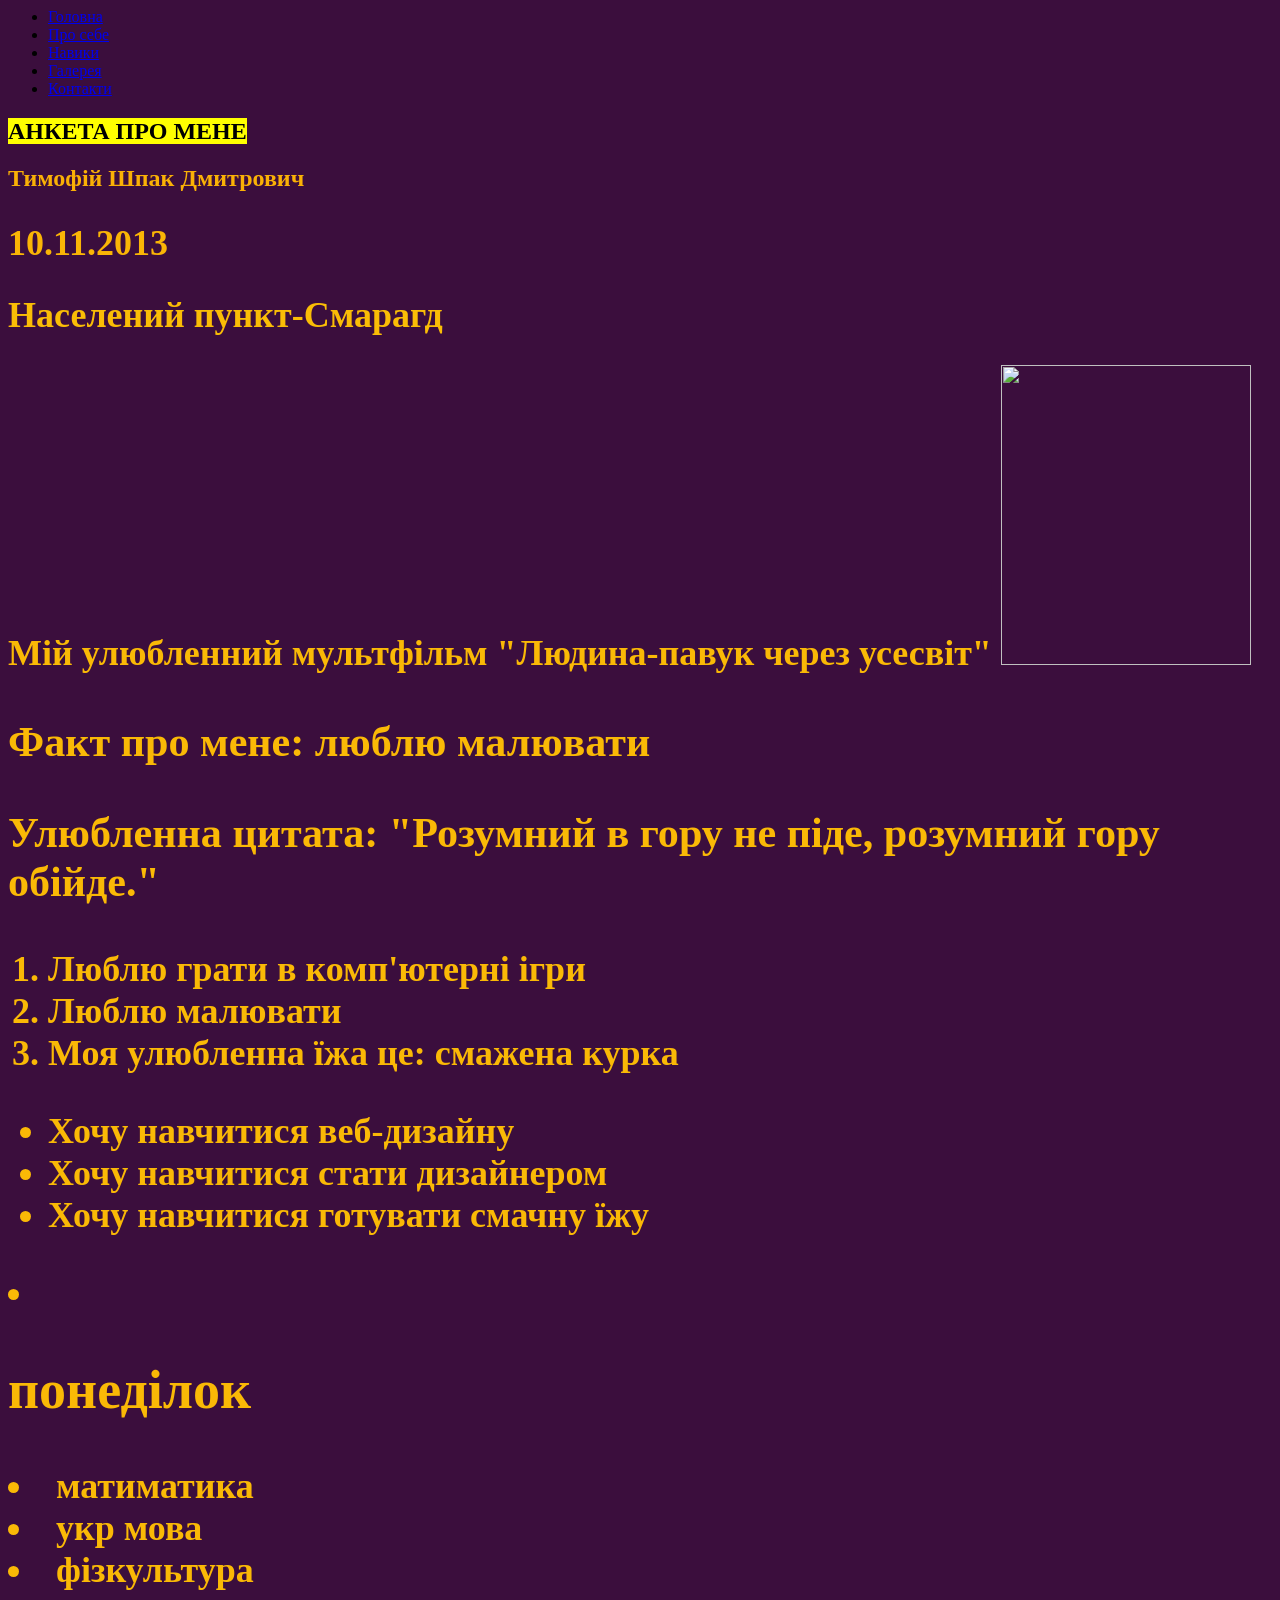
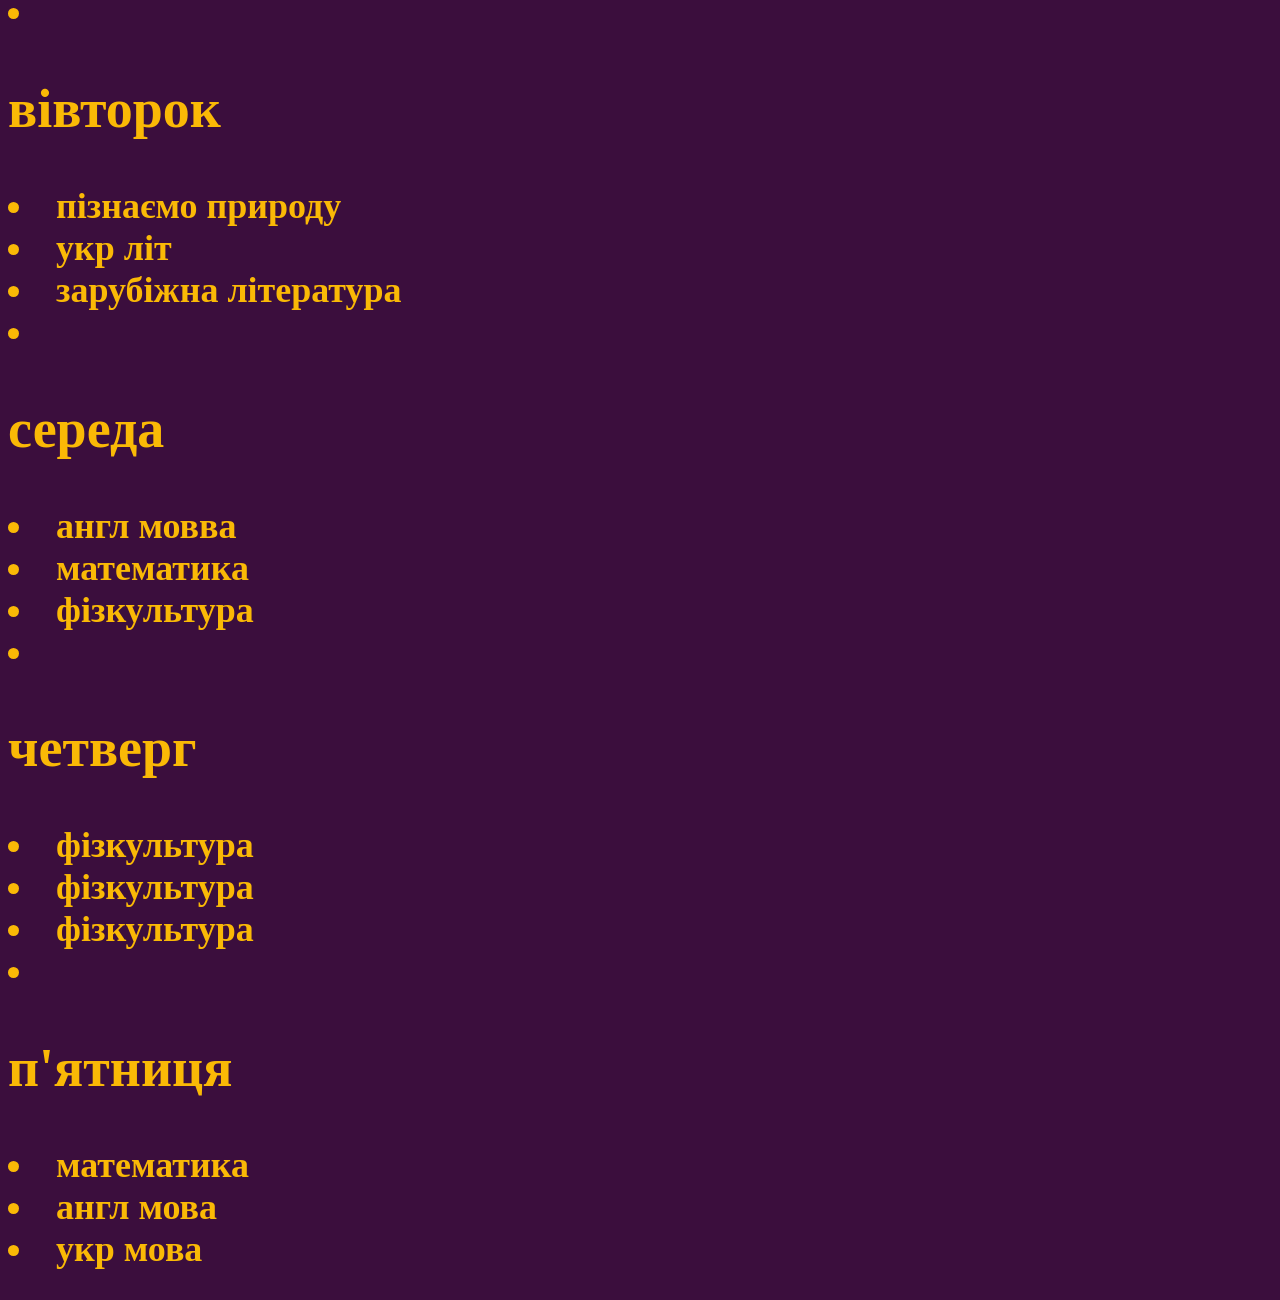
==== about_me.html @ 2678cbda "first commit" ====
<DOCTYPE html>
     <html><div>
    <meta charset="utf-8">
        <link rel="background-color" href="style.css">
        <nav>
            <ul>
                <li> <a href="index.html">Головна</a></li>
                <li><a href="about_me.html">Про себе</a></li>
                <li><a href="skills.html">Навики</a></li>
                <li> <a href="gallery.html">Галерея</a></li>
                <li><a href="contact.html">Контакти</a></li>
            </ul>

            <body style="background-color: rgb(59, 14, 61);"></body>
<h2><mark>АНКЕТА ПРО МЕНЕ</mark></h2>
<h2><b style="color: rgb(250, 177, 6);">Тимофій Шпак Дмитрович<b></h>
<h2><b style="color: rgb(250, 181, 6);">10.11.2013</b></h2>
<h2><b style="color: rgb(250, 189, 6);">Населений пункт-Смарагд</b></h2>
<h2><b style="color: rgb(250, 185, 6);"> Мій улюбленний мультфільм "Людина-павук через
    усесвіт"
<img class="about-me-photo" src="Фото пнг.png"alt="" width="250px" height="300px">   
    <h3><b style="color: rgb(250, 185, 6);">Факт про мене: люблю малювати</b></h3>
<h3><b>Улюбленна цитата: "Розумний в гору не піде, розумний гору обійде."</b></h3>
<ol>
<li>Люблю грати в комп'ютерні ігри</li>
<li>Люблю малювати</li>
<li>Моя улюбленна їжа це: смажена курка</li>
</ol>
<ul>
<li>Хочу навчитися веб-дизайну</li>
<li>Хочу навчитися стати дизайнером</li>
<li>Хочу навчитися готувати смачну їжу</li>
</ul>
<li><h2>понеділок</h2></li>
<li>матиматика</li>
<li>укр мова</li>
<li>фізкультура</li>

<li><h2>вівторок</h2></li>
<li>пізнаємо природу</li>
<li>укр літ</li>
<li>зарубіжна література</li>

<li><h2>середа</h2></li>
<li>англ мовва</li>
<li>математика</li>
<li>фізкультура</li>

<li><h2>четверг</h2></li>
<li>фізкультура</li>
<li>фізкультура</li>
<li>фізкультура</li>

<li><h2>п'ятниця</h2></li>
<li>математика</li>
<li>англ мова</li>
<li>укр мова</li>
</html>
---- style.css ----
{
margin: 0; /*Зовніштій*/
padding: 0; /*Внутрішний відступ*/
box-sizing: border-box; /*Властивість box-sizing дозволяє задавати розмір блоку.*/
}
body{
font-family: "inter", sans-serif; /*Шрифт*/
background-color: indigo; /*колір фону*/
color:coral; /*колір тексту*/ 
}
/*головна строрінка*/
a{
    color: coral;
    text-decoration: none; /*прибирає нижнє підкреслення*/
}
.btn-send-me{
    display: inline-block;
    background-color: gold;
    width: 200px;
    height: 45px;
    text-align: center;7
    944
    text-decoration: none;
    border: 1px solid white;
    border-radius:8px;
    margin-top: 45px;
    padding-top: 10px;
}
.main-photo{
    width: 15rem;
    height: auto;
}

.hero-conetent{
    margin: 80px 150px;
}

.hero-avatar{

}
/*Контакти*/

.bg-video{
    witdth: 100vw;
    height: 87.3vh;
    object-fit: cover;
}

/*форма*/

input{
    width: 28rem;
    height: 2.2rem;
    background-color: coral;
    border: none;
    border-radius: 8px;
}
textarea{
    width: 28rem;
    height: 7.2rem;
    background-color: coral;
    border: none;
    border-radius: 8px;
}
button{
    width: 8rem;
    height: 2rem;
    margin-left: 150px;
}
.fedback-form{
    width: 100%;
    max-width: 550px;
    height: 450;
    box-sizing: border-box;
    background-color: blueviolet;
    border-radius: 25px;
    margin:auto;
    padding: 40px 50px;
}
/*про мене*/

.about-me-photo{
    width: 13rem;
    height: auto;
}

info{

}

/*Галерея*/
.my-gallery{
    width: 15%;
    height: auto;
    margin: 40px;
}

h1{
    color: darkcyan;
}

.highlight{
    color: aqua;
}
/*навики*/

.skills{
width: 400px;
height: auto;
background-color: darkcyan;
border-radius: 10px;
margin: auto;
padding: 25px;
line-height: 45px;
}
progress{
    width: 100%;
    height: 8px;
}
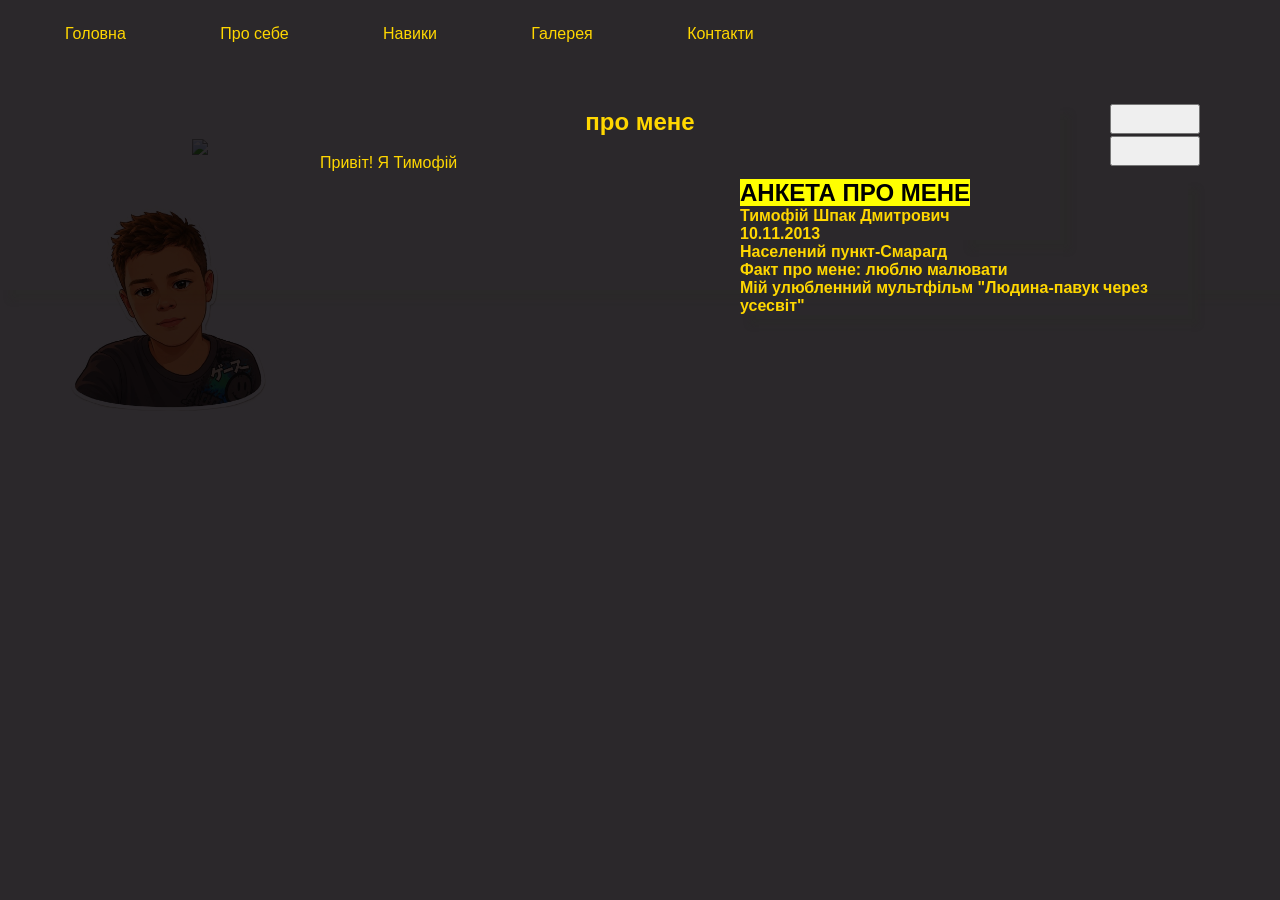
==== commit f8813998: "second commit" ====
--- a/about_me.html
+++ b/about_me.html
@@ -1,58 +1,42 @@
-<DOCTYPE html>
-     <html><div>
-    <meta charset="utf-8">
-        <link rel="background-color" href="style.css">
-        <nav>
-            <ul>
+<!DOCTYPE html>
+ <html>
+    <head>
+        <body style="background-color: #2b282b"></body>
+        <meta charset="utf-8">
+        <link rel="stylesheet" href="style.css">
+        <link rel="stylesheet" href="https://cdnjs.cloudflare.com/ajax/libs/font-awesome/6.4.0/css/all.min.css" integrity="sha512-iecdLmaskl7CVkqkXNQ/ZH/XLlvWZOJyj7Yy7tcenmpD1ypASozpmT/E0iPtmFIB46ZmdtAc9eNBvH0H/ZpiBw==" crossorigin="anonymous" referrerpolicy="no-referrer" />
+        <title>мій перший сайт</title>
+    </head>
+       <body>
+        <header></header>
+        <nav> 
+            <ul style="list-style-type:none"></ul>
                 <li> <a href="index.html">Головна</a></li>
                 <li><a href="about_me.html">Про себе</a></li>
                 <li><a href="skills.html">Навики</a></li>
                 <li> <a href="gallery.html">Галерея</a></li>
                 <li><a href="contact.html">Контакти</a></li>
             </ul>
-
-            <body style="background-color: rgb(59, 14, 61);"></body>
-<h2><mark>АНКЕТА ПРО МЕНЕ</mark></h2>
-<h2><b style="color: rgb(250, 177, 6);">Тимофій Шпак Дмитрович<b></h>
-<h2><b style="color: rgb(250, 181, 6);">10.11.2013</b></h2>
-<h2><b style="color: rgb(250, 189, 6);">Населений пункт-Смарагд</b></h2>
-<h2><b style="color: rgb(250, 185, 6);"> Мій улюбленний мультфільм "Людина-павук через
-    усесвіт"
-<img class="about-me-photo" src="Фото пнг.png"alt="" width="250px" height="300px">   
-    <h3><b style="color: rgb(250, 185, 6);">Факт про мене: люблю малювати</b></h3>
-<h3><b>Улюбленна цитата: "Розумний в гору не піде, розумний гору обійде."</b></h3>
-<ol>
-<li>Люблю грати в комп'ютерні ігри</li>
-<li>Люблю малювати</li>
-<li>Моя улюбленна їжа це: смажена курка</li>
-</ol>
-<ul>
-<li>Хочу навчитися веб-дизайну</li>
-<li>Хочу навчитися стати дизайнером</li>
-<li>Хочу навчитися готувати смачну їжу</li>
-</ul>
-<li><h2>понеділок</h2></li>
-<li>матиматика</li>
-<li>укр мова</li>
-<li>фізкультура</li>
-
-<li><h2>вівторок</h2></li>
-<li>пізнаємо природу</li>
-<li>укр літ</li>
-<li>зарубіжна література</li>
-
-<li><h2>середа</h2></li>
-<li>англ мовва</li>
-<li>математика</li>
-<li>фізкультура</li>
-
-<li><h2>четверг</h2></li>
-<li>фізкультура</li>
-<li>фізкультура</li>
-<li>фізкультура</li>
-
-<li><h2>п'ятниця</h2></li>
-<li>математика</li>
-<li>англ мова</li>
-<li>укр мова</li>
-</html>
+        </nav>
+        <section>
+            <h2 class="title-about-me">про мене</h2><br>
+            <div class="about-me">
+                <img class="about-me-photo" src="foto.jpg" alt="мій стікер">
+                <img class="arrow" src="Arrow.svg">
+                <span class="inscription">Привіт! Я Тимофій</span>
+            <div class="change-lang">
+                <button onclick="translateUA()" class="btn-UA"></button>
+                <button onclick="translateEN()" class="btn-EN"></button>
+            </div>
+            <div class="info" id="info">                
+            <h2><mark>АНКЕТА ПРО МЕНЕ</mark></h2>
+                <p><b>Тимофій Шпак Дмитрович<b></p>
+                <p><b>10.11.2013</b></p>
+                <p><b> Населений пункт-Смарагд</b></p>
+                <p><b>Факт про мене: люблю малювати</b></p>
+                <p><b> Мій улюбленний мультфільм "Людина-павук через усесвіт"</b></h2>
+           </div> 
+            </div>
+        </section>   
+      </body>
+  </html>  
--- a/style.css
+++ b/style.css
@@ -1,64 +1,127 @@
-{
+*{
 margin: 0; /*Зовніштій*/
 padding: 0; /*Внутрішний відступ*/
 box-sizing: border-box; /*Властивість box-sizing дозволяє задавати розмір блоку.*/
 }
 body{
 font-family: "inter", sans-serif; /*Шрифт*/
-background-color: indigo; /*колір фону*/
-color:coral; /*колір тексту*/ 
+background-color: rgb(68, 29, 96); /*колір фону*/
+color:gold; /*колір тексту*/ 
 }
 /*головна строрінка*/
+header{
+    width: 100%;
+    position: sticky;
+    top:0;
+    background-color: black;
+    z-index: 100; 
+}
 a{
-    color: coral;
+    color:gold;
     text-decoration: none; /*прибирає нижнє підкреслення*/
+}
+li{
+    display: inline-block;
+    padding: 25px;
+    margin-left: 40px;    
+}
+li:hover{
+    text-decoration: underline;
+    color: gold;
 }
 .btn-send-me{
     display: inline-block;
     background-color: gold;
+    color: black;
     width: 200px;
     height: 45px;
-    text-align: center;7
-    944
+    text-align: center;
     text-decoration: none;
-    border: 1px solid white;
+    border: 1px solid rgb(46, 47, 44);
     border-radius:8px;
     margin-top: 45px;
     padding-top: 10px;
-}
+    box-shadow: 10px 10px rgb(218, 167, 13); 
+}
+.btn-send-me:active{
+    transform: scale(0.95);
+}
+
+img {
+    mix-blend-mode: multiply;
+}
+
+.hero-content{
+    margin: 80px 150px;
+    text-shadow: 2px 2px goldenrod;
+}
+
+.hero-avatar{
+ position: relative;
+ width: 40%;
+ top: -250px;
+ left: 60%;
+}
+.circle{
+    width: 325px;
+    height: 325px;
+    background: gold;
+    border-radius: 55% 45% 40% 60% / 60% 50% 50% 40%;
+     position: absolute;
+}
+.circle:hover{background-color: gold;}
 .main-photo{
-    width: 15rem;
+    width: 16rem;
     height: auto;
-}
-
-.hero-conetent{
-    margin: 80px 150px;
-}
-
-.hero-avatar{
-
+    position: absolute;
+    left: 40px;
+    bottom: -270px;
+}
+.circle:hover{
+    background: gold;
+    transform: translatey(50px) 6s;
+    filter: blur(5px);
 }
 /*Контакти*/
 
 .bg-video{
-    witdth: 100vw;
+    width: 100vw;
     height: 87.3vh;
     object-fit: cover;
-}
-
+    z-index: -1;/*Відео від контентом*/
+}
+.contact-info{
+    position: absolute;
+    top: 250px;
+    left: 45%;
+    z-index: 2;
+}
+div {
+    box-shadow: 10px 10px 5px rgb(42, 41, 41);
+}
+.video-container::after {
+    content: ;
+    position: absolute;
+    top: 69px;
+    left: 0;
+    width: 100vw;
+    height: 87.3vh;
+    background: black;/* 40% прозорості */
+    z-index: 1;
+}
 /*форма*/
 
 input{
     width: 28rem;
     height: 2.2rem;
-    background-color: coral;
+    background-color:gold(255, 68, 0);
     border: none;
     border-radius: 8px;
 }
 textarea{
     width: 28rem;
     height: 7.2rem;
-    background-color: coral;
+    background-color:gold(255, 68, 0);
     border: none;
     border-radius: 8px;
 }
@@ -67,53 +130,194 @@
     height: 2rem;
     margin-left: 150px;
 }
-.fedback-form{
+.feedback-form{
     width: 100%;
     max-width: 550px;
-    height: 450;
+    height: 450px;
     box-sizing: border-box;
-    background-color: blueviolet;
-    border-radius: 25px;
-    margin:auto;
+  background: #3d3d3d;
+background: linear-gradient(90deg, rgba(61, 61, 61, 1) 30%, rgba(255, 229, 0, 1) 91%);
+    margin: 60px auto;
     padding: 40px 50px;
+   text-shadow: 1px 1px rgb(255, 179, 0); 
+   box-shadow: 10px 10px rgb(255, 179, 0); 
 }
 /*про мене*/
+
+.about-me{
+    display: flex;
+    flex-direction:row;
+    position: relative;
+}   
 
 .about-me-photo{
     width: 13rem;
     height: auto;
-}
-
-info{
-
-}
-
+    position: absolute;
+    left: 5%;
+    top:50px
+}
+.about-me-photo:hover{
+    transform: scale(0.95);
+}
+
+.title-about-me{
+    text-align: center;
+    color: gold;
+    margin-top: 40px;
+}
+
+.info{
+    width: 35%;
+    position: relative;
+    left: 25%;
+    top: 25px;
+    left: 50%;
+}
+.arrow{
+    position: absolute;
+    left: 15%;
+    top: -15px;
+}
+.inscription{
+    position: absolute;
+    left: 25%;
+
+.inscription:hover{
+    color: gold;
+}
+
+}
+.about-me{
+    display: flex;
+    flex-direction: row;
+}
+.change-lang{
+   display: inline;
+   max-width: 100px;
+   position: relative;
+   top: -50px;
+   left: 75%;
+   z-index: 5;
+
+}
+.btn-UA, .btn-EN{
+    display: inline;
+    position: ansolute;
+    width: 90px;
+    height: 30px;
+}
+.btn-EN{
+    left:100px;
+}
 /*Галерея*/
+.title-gallery{
+text-align: center;
+}
 .my-gallery{
     width: 15%;
     height: auto;
     margin: 40px;
 }
-
-h1{
-    color: darkcyan;
-}
-
-.highlight{
-    color: aqua;
-}
 /*навики*/
 
 .skills{
-width: 400px;
+display: flex;
+flex-direction: column;
+width: 300px;
 height: auto;
-background-color: darkcyan;
+background: #575450;
+background: linear-gradient(90deg, rgba(87, 84, 80, 1) 0%, rgba(255, 204, 0, 1) 62%);
 border-radius: 10px;
 margin: auto;
 padding: 25px;
-line-height: 45px;
-}
+line-height: 45px
+}
+.cards{
+    display: flex;
+    justify-content: space-between;
+    overflow-x: hidden;    
+}
+.percent{
+    position: relative;
+    top: -45px;
+    left: 400px;
+}
+progress{
+    position: relative;
+    top: -60px;
+    height: 15px;
+}
+.title-skills{
+    text-align: center;
+    margin: 60px;
+}
+/*Підвал*/
+footer{
+    position: fixed; /*Фіксований*/
+    bottom: 0;
+    left: 0;
+    width: 100%;
+    background-color: rgb(8, 8, 8);
+}
+.inscription:hover{
+    color: gold;
+}
+.container{
+    display: flex;
+    align-items: center;
+    justify-content: space-around;
+    gap: 1.5rem;
+}
+
 progress{
     width: 100%;
     height: 8px;
-}+}
+.gallery img:hover{
+    transform: rotateY(180deg);
+}
+h1{
+    color: gold(0, 139, 28);
+}
+
+.highlight{
+    color: gold(0, 255, 68);
+}
+.imput:focus {
+    border: 2px; solid blue;
+    outline: none;
+    background-color: gold;
+}
+.back-to-top{
+    position: fixed;
+    bottom: 20px;
+    right: 20px;
+
+    background: azure;
+    color: aliceblue;
+    padding: 15px 2opx;
+    border-radius: 50%;
+    font-weight: bold;
+}
+html {
+    scroll-behavior: smooth;
+}
+/**/
+@media screen and(max-width: 480px){
+    .hero-avatar{
+        display: none;
+    }
+    .hero-content{
+        margin-left: 80% ;
+    }
+}
+
+@media screen and (max-width: 768){
+    .hero-content{
+        margin-left: 50px;
+    }
+    .hero-avatar{
+        margin-left: -90px
+    }
+}
